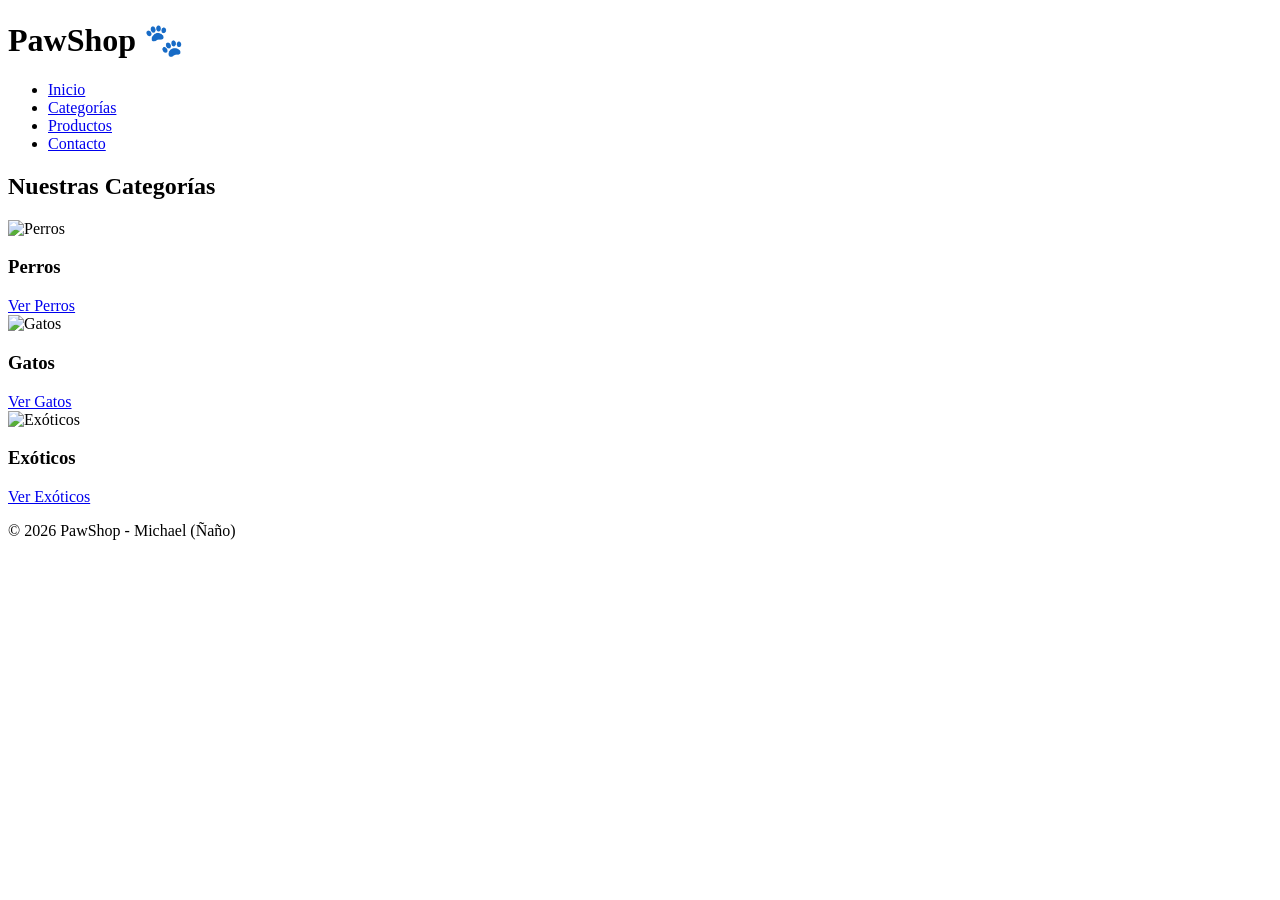
==== categorias.html @ 87989b0e "tarea final" ====
<!DOCTYPE html>
<html lang="es">
<head>
    <meta charset="UTF-8">
    <meta name="viewport" content="width=device-width, initial-scale=1.0">
    <title>PawShop | Categorías</title>
    <link rel="stylesheet" href="assets/css/styles.css">
</head>
<body>
    <header>
        <h1>PawShop 🐾</h1>
        <nav>
            <ul>
                <li><a href="index.html">Inicio</a></li>
                <li><a href="categorias.html">Categorías</a></li>
                <li><a href="productos.html">Productos</a></li>
                <li><a href="contacto.html">Contacto</a></li>
            </ul>
        </nav>
    </header>

    <main>
        <section>
            <h2>Nuestras Categorías</h2>
            <div class="grid-contenedor">
                <article class="card">
                    <img src="assets/img/categorias/perros.jpg" alt="Perros">
                    <h3>Perros</h3>
                    <a href="productos.html#perros" class="btn">Ver Perros</a>
                </article>
                <article class="card">
                    <img src="assets/img/categorias/gatos.jpg" alt="Gatos">
                    <h3>Gatos</h3>
                    <a href="productos.html#gatos" class="btn">Ver Gatos</a>
                </article>
                <article class="card">
                    <img src="assets/img/categorias/exoticos.jpg" alt="Exóticos">
                    <h3>Exóticos</h3>
                    <a href="productos.html#exoticos" class="btn">Ver Exóticos</a>
                </article>
            </div>
        </section>
    </main>

    <footer>
        <p>&copy; 2026 PawShop - Michael (Ñaño)</p>
    </footer>
</body>
</html>
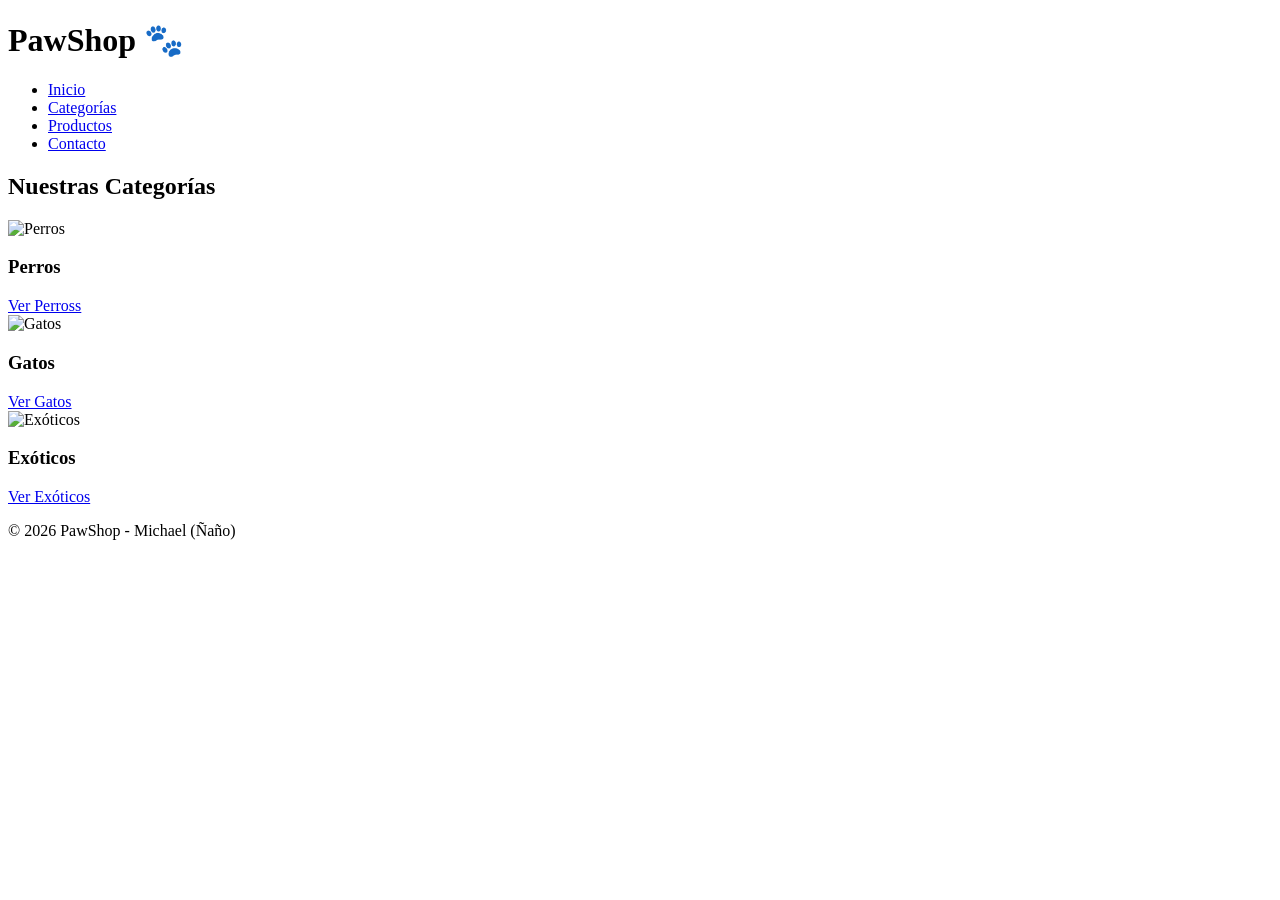
==== commit 41b698f7: "tarea final" ====
--- a/categorias.html
+++ b/categorias.html
@@ -26,7 +26,7 @@
                 <article class="card">
                     <img src="assets/img/categorias/perros.jpg" alt="Perros">
                     <h3>Perros</h3>
-                    <a href="productos.html#perros" class="btn">Ver Perros</a>
+                    <a href="productos.html#perros" class="btn">Ver Perross</a>
                 </article>
                 <article class="card">
                     <img src="assets/img/categorias/gatos.jpg" alt="Gatos">
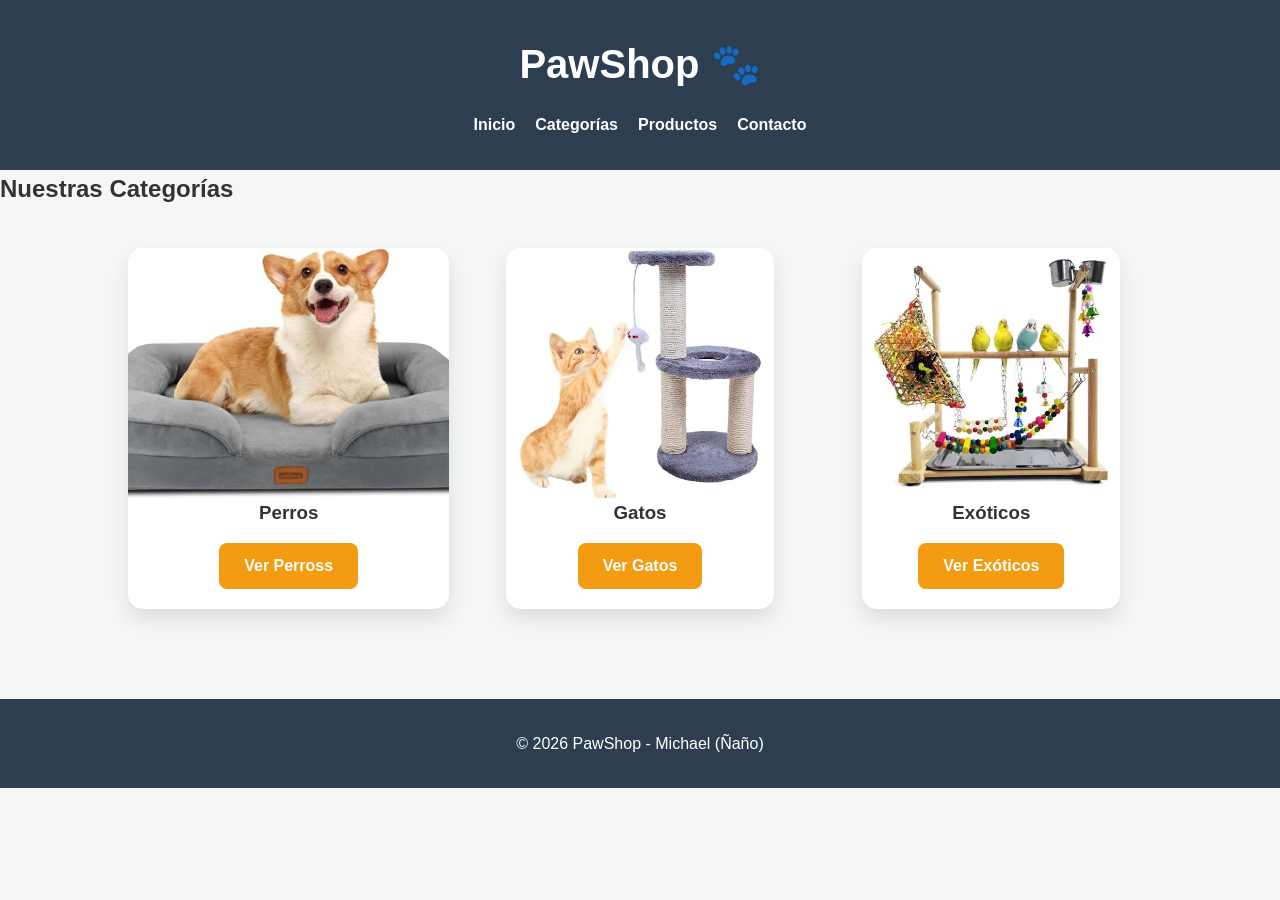
==== commit bfc08921: "tarea final" ====
--- a/categorias.html
+++ b/categorias.html
@@ -24,17 +24,17 @@
             <h2>Nuestras Categorías</h2>
             <div class="grid-contenedor">
                 <article class="card">
-                    <img src="assets/img/categorias/perros.jpg" alt="Perros">
+                    <img src="assets/img/cama.jpg" alt="Perros">
                     <h3>Perros</h3>
                     <a href="productos.html#perros" class="btn">Ver Perross</a>
                 </article>
                 <article class="card">
-                    <img src="assets/img/categorias/gatos.jpg" alt="Gatos">
+                    <img src="assets/img/rascador.webp" alt="Gatos">
                     <h3>Gatos</h3>
                     <a href="productos.html#gatos" class="btn">Ver Gatos</a>
                 </article>
                 <article class="card">
-                    <img src="assets/img/categorias/exoticos.jpg" alt="Exóticos">
+                    <img src="assets/img/columpio.webp" alt="Exóticos">
                     <h3>Exóticos</h3>
                     <a href="productos.html#exoticos" class="btn">Ver Exóticos</a>
                 </article>
--- a/assets/css/styles.css
+++ b/assets/css/styles.css
@@ -0,0 +1,157 @@
+/* --- 1. Variables y Reset --- */
+:root {
+    --primario: #f39c12;
+    --secundario: #2c3e50;
+    --acento: #27ae60;
+    --fondo: #f4f7f6;
+    --blanco: #ffffff;
+}
+
+* {
+    margin: 0;
+    padding: 0;
+    box-sizing: border-box;
+    font-family: 'Segoe UI', Tahoma, Geneva, Verdana, sans-serif;
+}
+
+body {
+    background-color: var(--fondo);
+    color: #333;
+    line-height: 1.6;
+}
+
+/* --- 2. Header y Navegación --- */
+header {
+    background-color: var(--secundario);
+    color: var(--blanco);
+    padding: 2rem 1rem;
+    text-align: center;
+}
+
+header h1 {
+    margin-bottom: 1rem;
+    font-size: 2.5rem;
+}
+
+nav ul {
+    display: flex;
+    justify-content: center;
+    list-style: none;
+    gap: 20px;
+    flex-wrap: wrap;
+}
+
+nav a {
+    color: var(--blanco);
+    text-decoration: none;
+    font-weight: bold;
+    transition: color 0.3s ease;
+}
+
+nav a:hover {
+    color: var(--primario);
+}
+
+/* --- 3. Grids (Categorías y Productos) --- */
+.grid-contenedor, .grid-productos, .grid-categorias {
+    display: grid;
+    grid-template-columns: repeat(auto-fit, minmax(280px, 1fr));
+    gap: 30px;
+    padding: 40px 10%;
+}
+
+/* --- 4. Tarjetas (Cards) --- */
+.card, .producto, .card-categoria {
+    background: var(--blanco);
+    border-radius: 15px;
+    text-align: center;
+    box-shadow: 0 10px 20px rgba(0,0,0,0.1);
+    transition: transform 0.3s ease, box-shadow 0.3s ease;
+    overflow: hidden;
+    max-width: 400px;
+    margin: 0 auto;
+    padding-bottom: 20px;
+}
+
+.card:hover, .producto:hover, .card-categoria:hover {
+    transform: translateY(-10px);
+    box-shadow: 0 15px 30px rgba(0,0,0,0.2);
+}
+
+.card img, .producto img, .card-categoria img {
+    width: 100%;
+    height: 250px;
+    object-fit: cover;
+    display: block;
+}
+
+/* --- 5. Botones --- */
+.btn {
+    display: inline-block;
+    background-color: var(--primario);
+    color: var(--blanco);
+    padding: 10px 25px;
+    border-radius: 8px;
+    text-decoration: none;
+    margin-top: 15px;
+    font-weight: bold;
+    transition: background 0.3s ease;
+}
+
+.btn:hover {
+    background-color: #e67e22;
+}
+
+/* --- 6. Formulario de Contacto (Vertical y Centrado) --- */
+form {
+    max-width: 500px;
+    margin: 40px auto;
+    background: var(--blanco);
+    padding: 30px;
+    border-radius: 12px;
+    box-shadow: 0 8px 20px rgba(0,0,0,0.1);
+    display: flex;
+    flex-direction: column;
+}
+
+form label {
+    display: block;
+    margin-bottom: 8px;
+    font-weight: bold;
+    text-align: left;
+}
+
+form input, form textarea {
+    width: 100%;
+    padding: 12px;
+    margin-bottom: 20px;
+    border: 1px solid #ccc;
+    border-radius: 8px;
+    font-size: 1rem;
+}
+
+#mensajes-error {
+    background: #f8d7da;
+    color: #721c24;
+    padding: 10px;
+    border-radius: 5px;
+    margin-bottom: 15px;
+    display: none;
+}
+
+/* --- 7. Footer --- */
+footer {
+    background-color: var(--secundario);
+    color: var(--blanco);
+    text-align: center;
+    padding: 2rem;
+    margin-top: 50px;
+}
+
+/* --- 8. Responsive Design --- */
+@media (max-width: 768px) {
+    header h1 { font-size: 1.8rem; }
+    .grid-contenedor, .grid-categorias {
+        padding: 20px 5%;
+    }
+}
